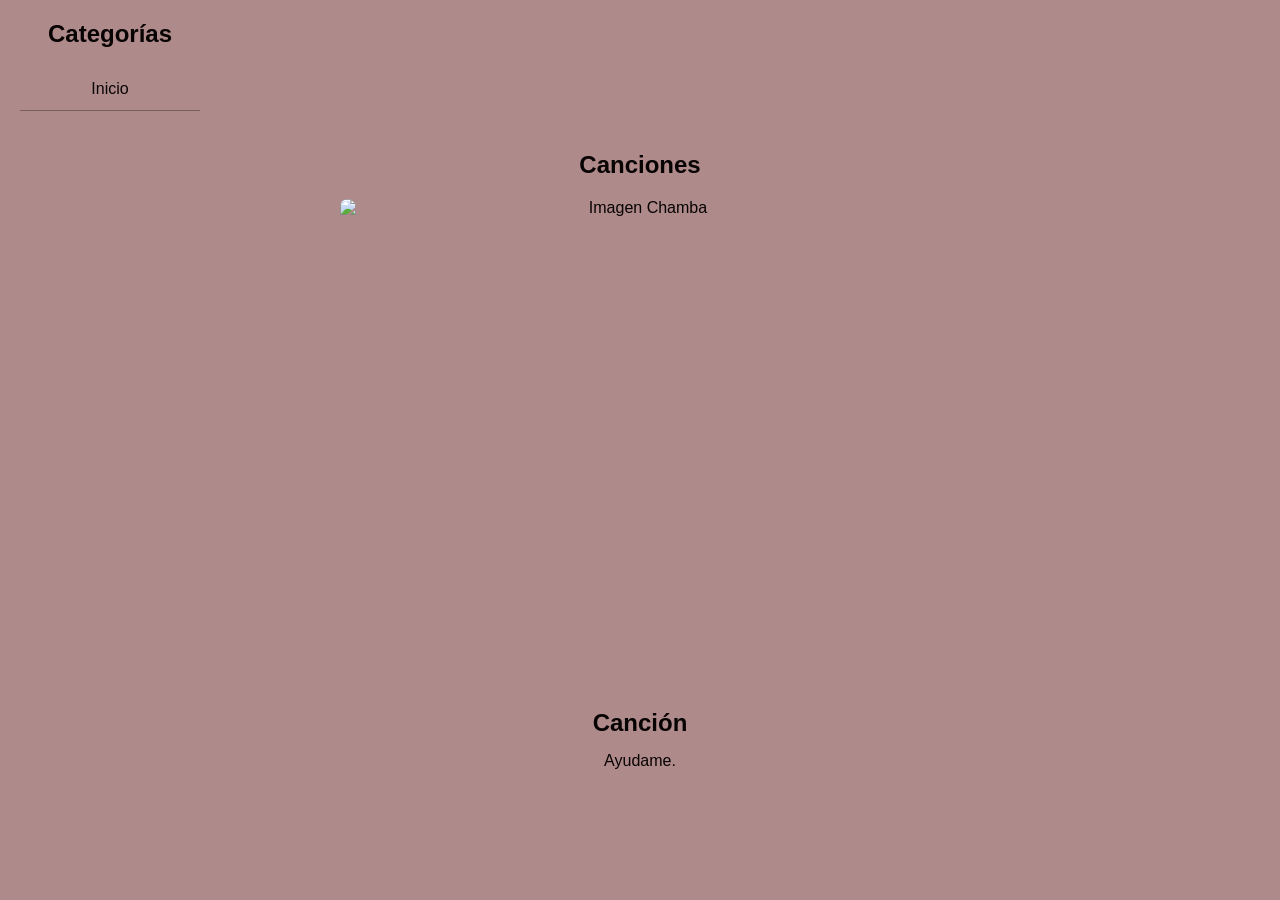
==== canciones.html @ b6de0a96 "Add files via upload" ====
<!DOCTYPE html>
<html lang="es">
<head>
    <meta charset="UTF-8">
    <meta name="viewport" content="width=device-width, initial-scale=1.0">
    <title>Canciones</title>
    <link rel="stylesheet" href="style.css">
</head>
<body>

    <aside class="menu-lateral">
        <h2>Categorías</h2>
        <a href="index.html">Inicio</a>
    </aside>

    <div class="contenido">

        <section id="Canciones">
            <h2>Canciones</h2>

            <!-- CARRUSEL DE IMAGENES -->
            <div class="carrusel-container">
                <div class="carrusel">

                    <img src="/galeriaImagene/img/cancion/ayudame.jpg"
                         alt="Imagen Chamba" class="carrusel-item">

                    <img src="/galeriaImagene/img/cancion/doctor.jpg"
                         alt="Imagen Dino" class="carrusel-item">

                    <img src="/galeriaImagene/img/cancion/dopamina.jpg"
                         alt="Imagen Hacker" class="carrusel-item">

                    <img src="/galeriaImagene/img/cancion/fuerza.jpg"
                         alt="Imagen Fuerza" class="carrusel-item">

                    <img src="/galeriaImagene/img/cancion/latte.jpg"
                         alt="Imagen Latte" class="carrusel-item">

                    <img src="/galeriaImagene/img/cancion/susuki.jpg"
                         alt="Imagen Gato Computadora" class="carrusel-item">

                </div>
            </div>

            <!-- INFORMACION DE LA CANCION -->
            <div class="informacion-container">
                <div class="informacion">

                    <div class="informacion-item">
                        <h3>Canción</h3>
                        <p>Ayudame.</p>
                    </div>

                    <div class="informacion-item">
                        <h3>Canción</h3>
                        <p>Dino.</p>
                    </div>

                    <div class="informacion-item">
                        <h3>Canción</h3>
                        <p>Dopamina.</p>
                    </div>

                    <div class="informacion-item">
                        <h3>Canción</h3>
                        <p>Fuerza.</p>
                    </div>
    
                    <div class="informacion-item">
                        <h3>Canción</h3>
                        <p>Latte.</p>
                    </div>

                    <div class="informacion-item">
                        <h3>Canción</h3>
                        <p>Susuki.</p>
                    </div>
                </div>
            </div>

        </section>

    </div>

</body>
</html>
---- style.css ----
* {
    margin: 0;
    padding: 0;
    box-sizing: border-box;
}

/* ESTILOS GENERALES */
body {
    font-family: Arial, sans-serif;
    background: #af8a8a;
    color: #080303;
    text-align: center;
}

/* MENU LATERAL */
.menu-lateral {
    background-color: #af8a8a60;
    width: 220px;
    padding: 20px;
    border-radius: 8px;
    height: fit-content;
}

.menu-lateral h2 {
    margin-bottom: 20px;
}

.menu-lateral a {
    display: block;
    text-decoration: none;
    color: #080505;
    padding: 12px;
    border-bottom: 1px solid #07040455;
}

.menu-lateral a:hover {
    background-color: #92715e;
}

/* CONTENIDO */
.contenido {
    padding: 20px;
}

.contenido h2 {
    margin-bottom: 20px;
}

/* CARRUSEL DE IMAGENES */
.carrusel-container {
    width: 100%;
    max-width: 600px;
    margin: auto;
    overflow: hidden;
    border-radius: 8px;
}

.carrusel {
    display: flex;
    width: 600%;
    animation: vuelta 18s infinite;
}

.carrusel-item {
    width: calc(100% / 6);
    height: 480px;
    flex: 0 0 calc(100% / 6);
    object-fit: cover;
}

/* INFORMACION DE LOS GATOS */
.informacion-container {
    width: 100%;
    max-width: 600px;
    margin: 10px auto;
    overflow: hidden;
    background-color: #af8a8a60;
    border-radius: 8px;
}

.informacion {
    display: flex;
    width: 600%;
    animation: vuelta 18s infinite;
}

.informacion-item {
    width: calc(100% / 6);
    flex: 0 0 calc(100% / 6);
    min-width: 0;
    padding: 20px;
    box-sizing: border-box;
    text-align: center;
}

.informacion-item h3 {
    font-size: 24px;
    margin-bottom: 12px;
}

.informacion-item p {
    font-size: 16px;
    line-height: 1.5;
}

/* ANIMACION */
@keyframes vuelta {
    0%, 15% {
        transform: translateX(0);
    }

    20%, 35% {
        transform: translateX(-16.6667%);
    }

    40%, 55% {
        transform: translateX(-33.3333%);
    }

    60%, 75% {
        transform: translateX(-50%);
    }

    80%, 95% {
        transform: translateX(-66.6667%);
    }

    100% {
        transform: translateX(-83.3333%);
    }
}
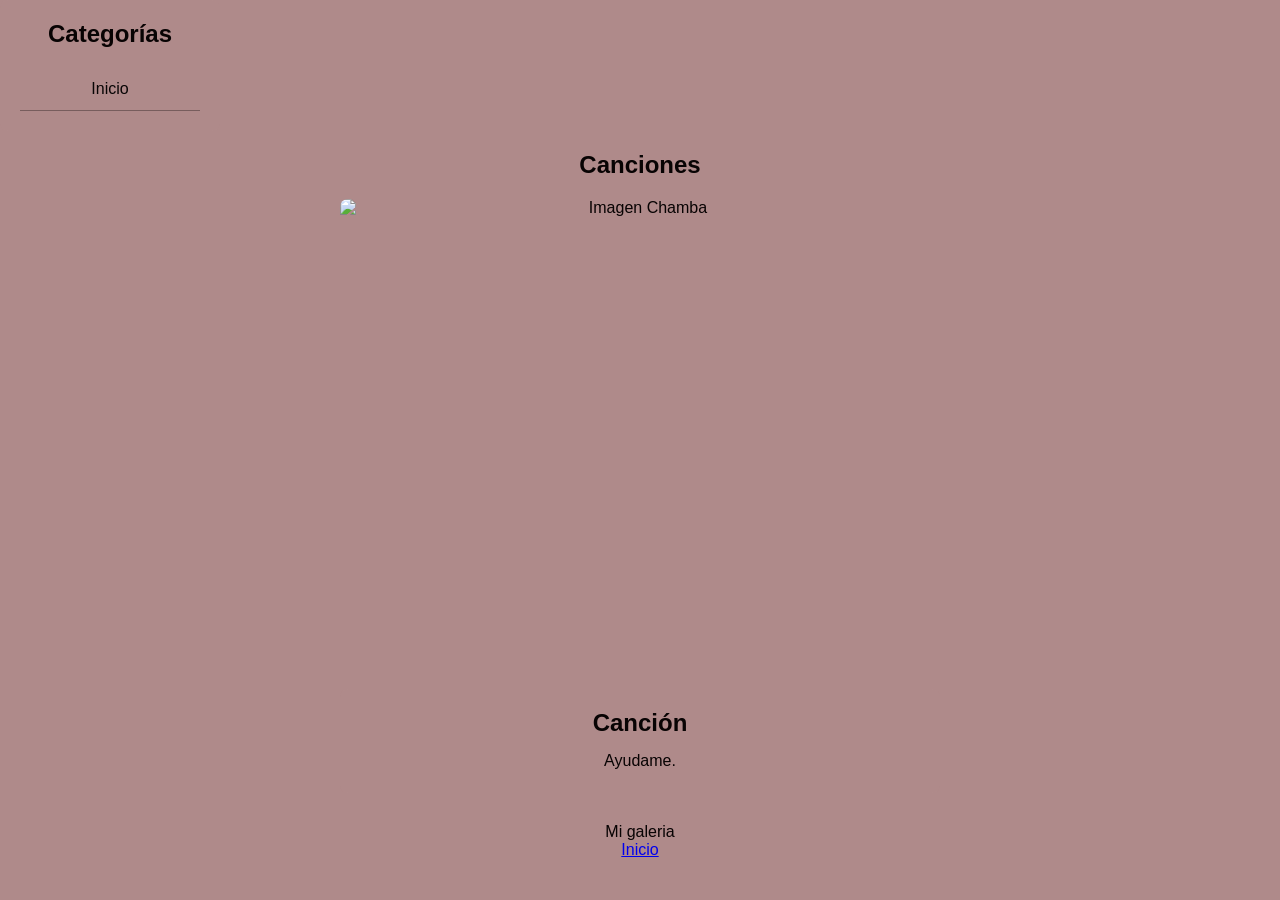
==== commit faae2fa7: "Update canciones.html" ====
--- a/canciones.html
+++ b/canciones.html
@@ -83,6 +83,11 @@
         </section>
 
     </div>
-
+<footer>
+  <p>Mi galeria</p>
+  <nav>
+    <a href="index.html">Inicio</a>
+  </nav>
+</footer>
 </body>
 </html>
